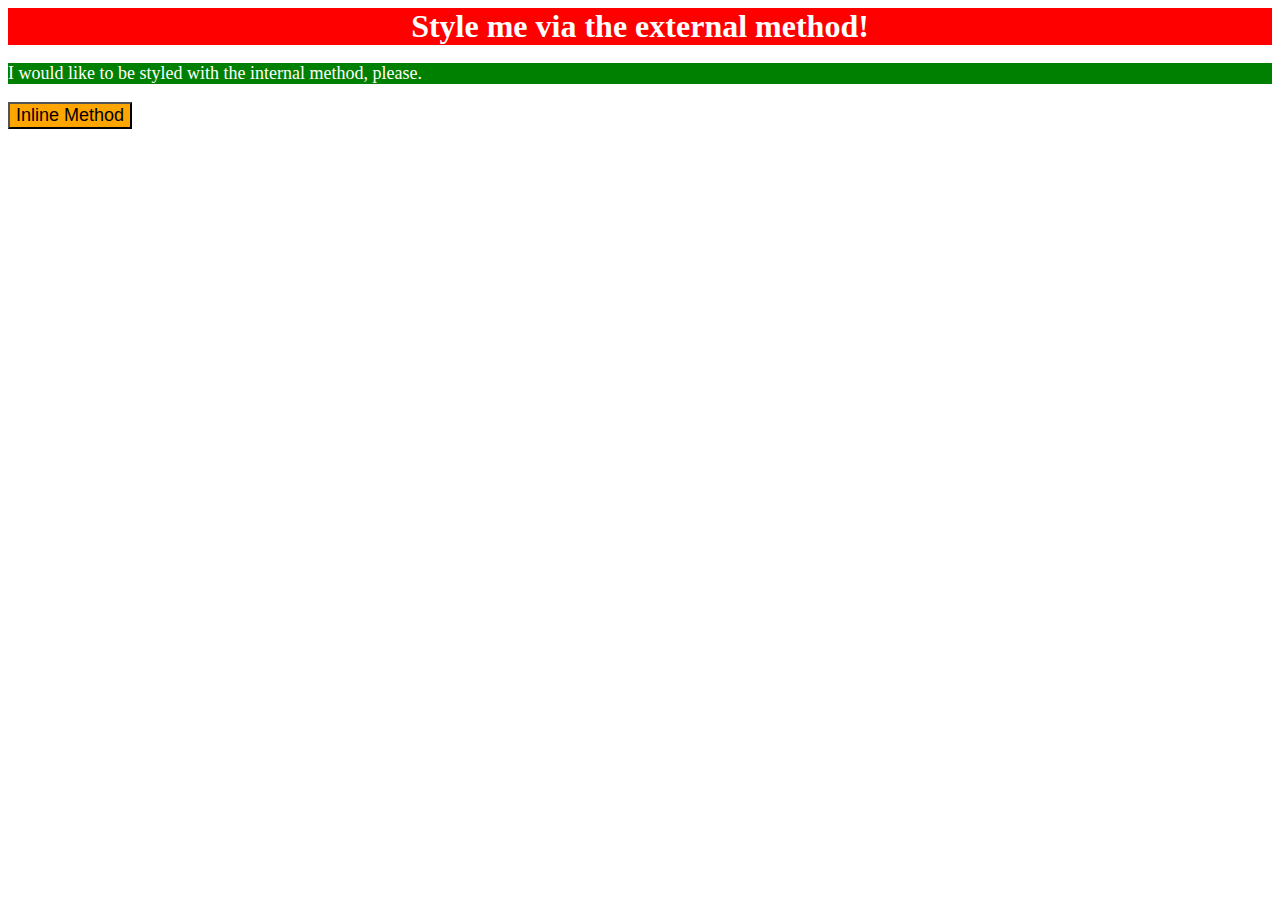
==== foundations/intro-to-css/01-css-methods/index.html @ 7177591d "Add inline css to html elements div, p and button" ====
<!DOCTYPE html>
<html lang="en">
  <head>
    <meta charset="UTF-8">
    <meta http-equiv="X-UA-Compatible" content="IE=edge">
    <meta name="viewport" content="width=device-width, initial-scale=1.0">
    <title>Methods for Adding CSS</title>
  </head>
  <body>
    <div 
    style="
      background-color: red;
      color: white;
      font-size: 32px;
      text-align: center;
      font-weight: bold;
      ">
      Style me via the external method!
    </div>
    <p 
    style="
      background-color: green;
      color: white;
      font-size: 18px;
    ">
      I would like to be styled with the internal method, please.
    </p>
    <button 
    style="
      background-color: orange;
      font-size: 18px;
    ">
      Inline Method
    </button>
  </body>
</html>
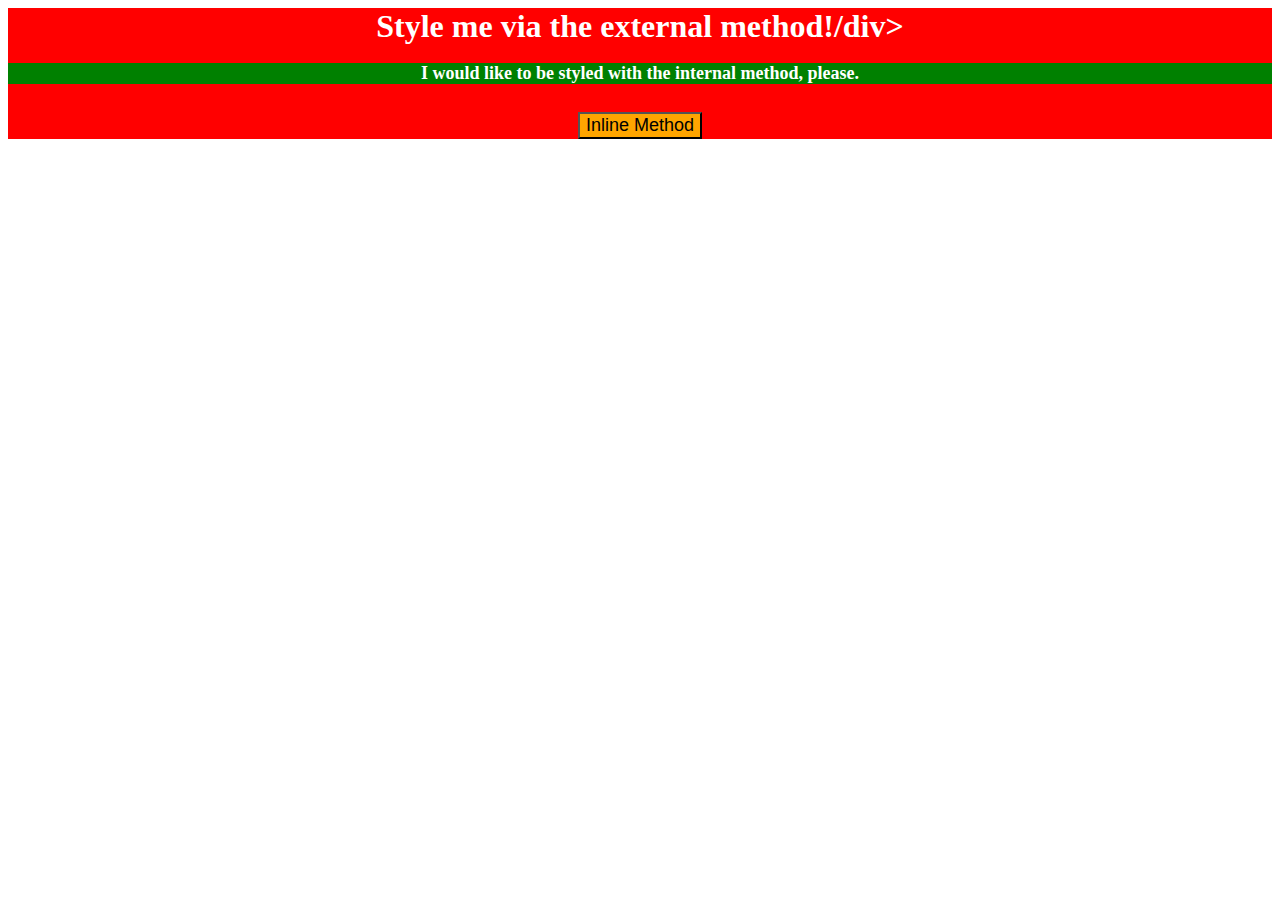
==== commit 3dd0a609: "change inline css to internal css in index.html" ====
--- a/foundations/intro-to-css/01-css-methods/index.html
+++ b/foundations/intro-to-css/01-css-methods/index.html
@@ -5,32 +5,30 @@
     <meta http-equiv="X-UA-Compatible" content="IE=edge">
     <meta name="viewport" content="width=device-width, initial-scale=1.0">
     <title>Methods for Adding CSS</title>
+    <style>
+      div {
+        background-color: red;
+        color: white;
+        font-size: 32px;
+        text-align: center;
+        font-weight: bold;
+      }
+
+      p {
+        background-color: green;
+        color: white;
+        font-size: 18px;
+      }
+
+      button {
+        background-color: orange;
+        font-size: 18px;
+      }
+    </style>
   </head>
   <body>
-    <div 
-    style="
-      background-color: red;
-      color: white;
-      font-size: 32px;
-      text-align: center;
-      font-weight: bold;
-      ">
-      Style me via the external method!
-    </div>
-    <p 
-    style="
-      background-color: green;
-      color: white;
-      font-size: 18px;
-    ">
-      I would like to be styled with the internal method, please.
-    </p>
-    <button 
-    style="
-      background-color: orange;
-      font-size: 18px;
-    ">
-      Inline Method
-    </button>
+    <div>Style me via the external method!/div>
+    <p>I would like to be styled with the internal method, please.</p>
+    <button>Inline Method</button>
   </body>
 </html>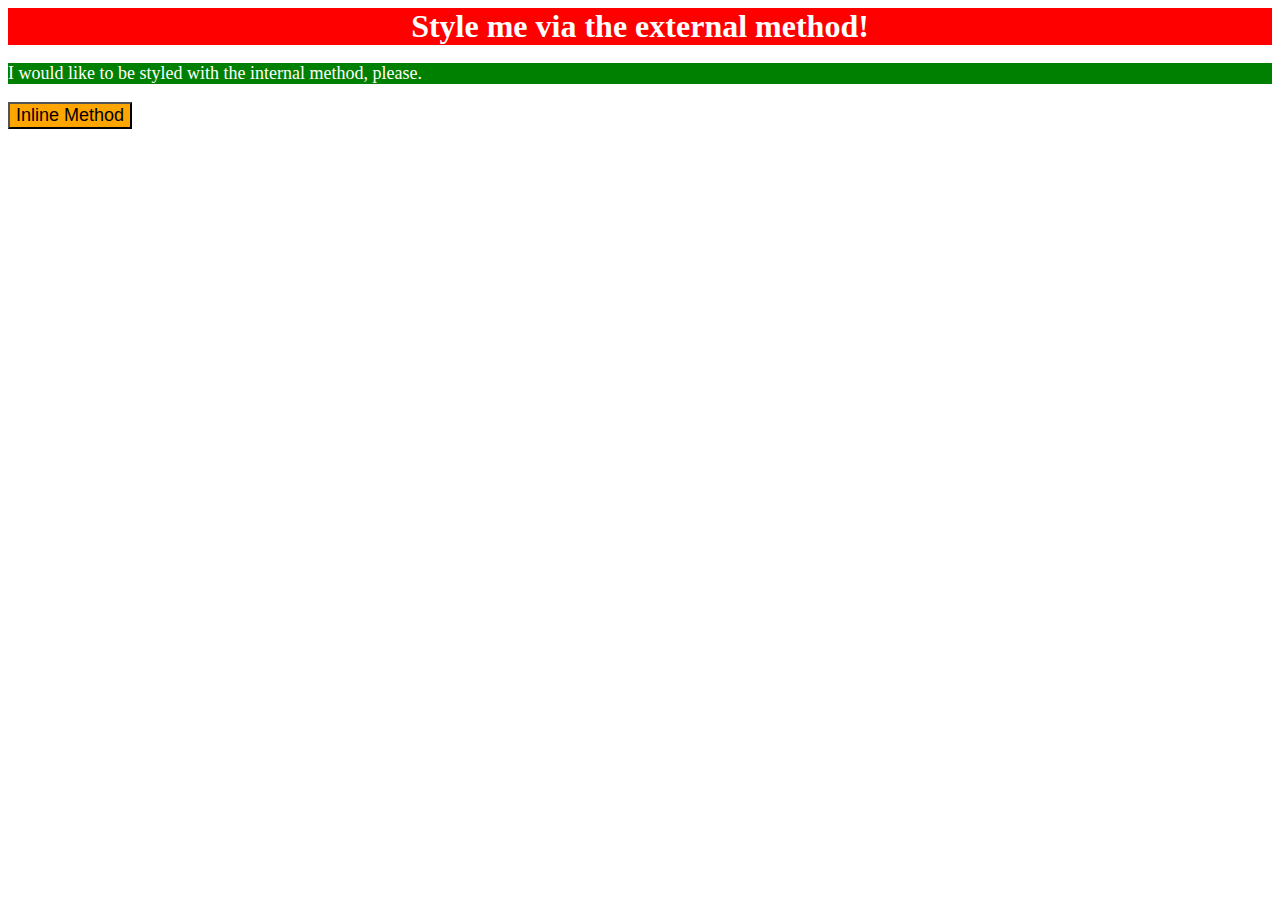
==== commit e01c9120: "Fix bug at div closing tag" ====
--- a/foundations/intro-to-css/01-css-methods/index.html
+++ b/foundations/intro-to-css/01-css-methods/index.html
@@ -27,7 +27,7 @@
     </style>
   </head>
   <body>
-    <div>Style me via the external method!/div>
+    <div>Style me via the external method!</div>
     <p>I would like to be styled with the internal method, please.</p>
     <button>Inline Method</button>
   </body>
